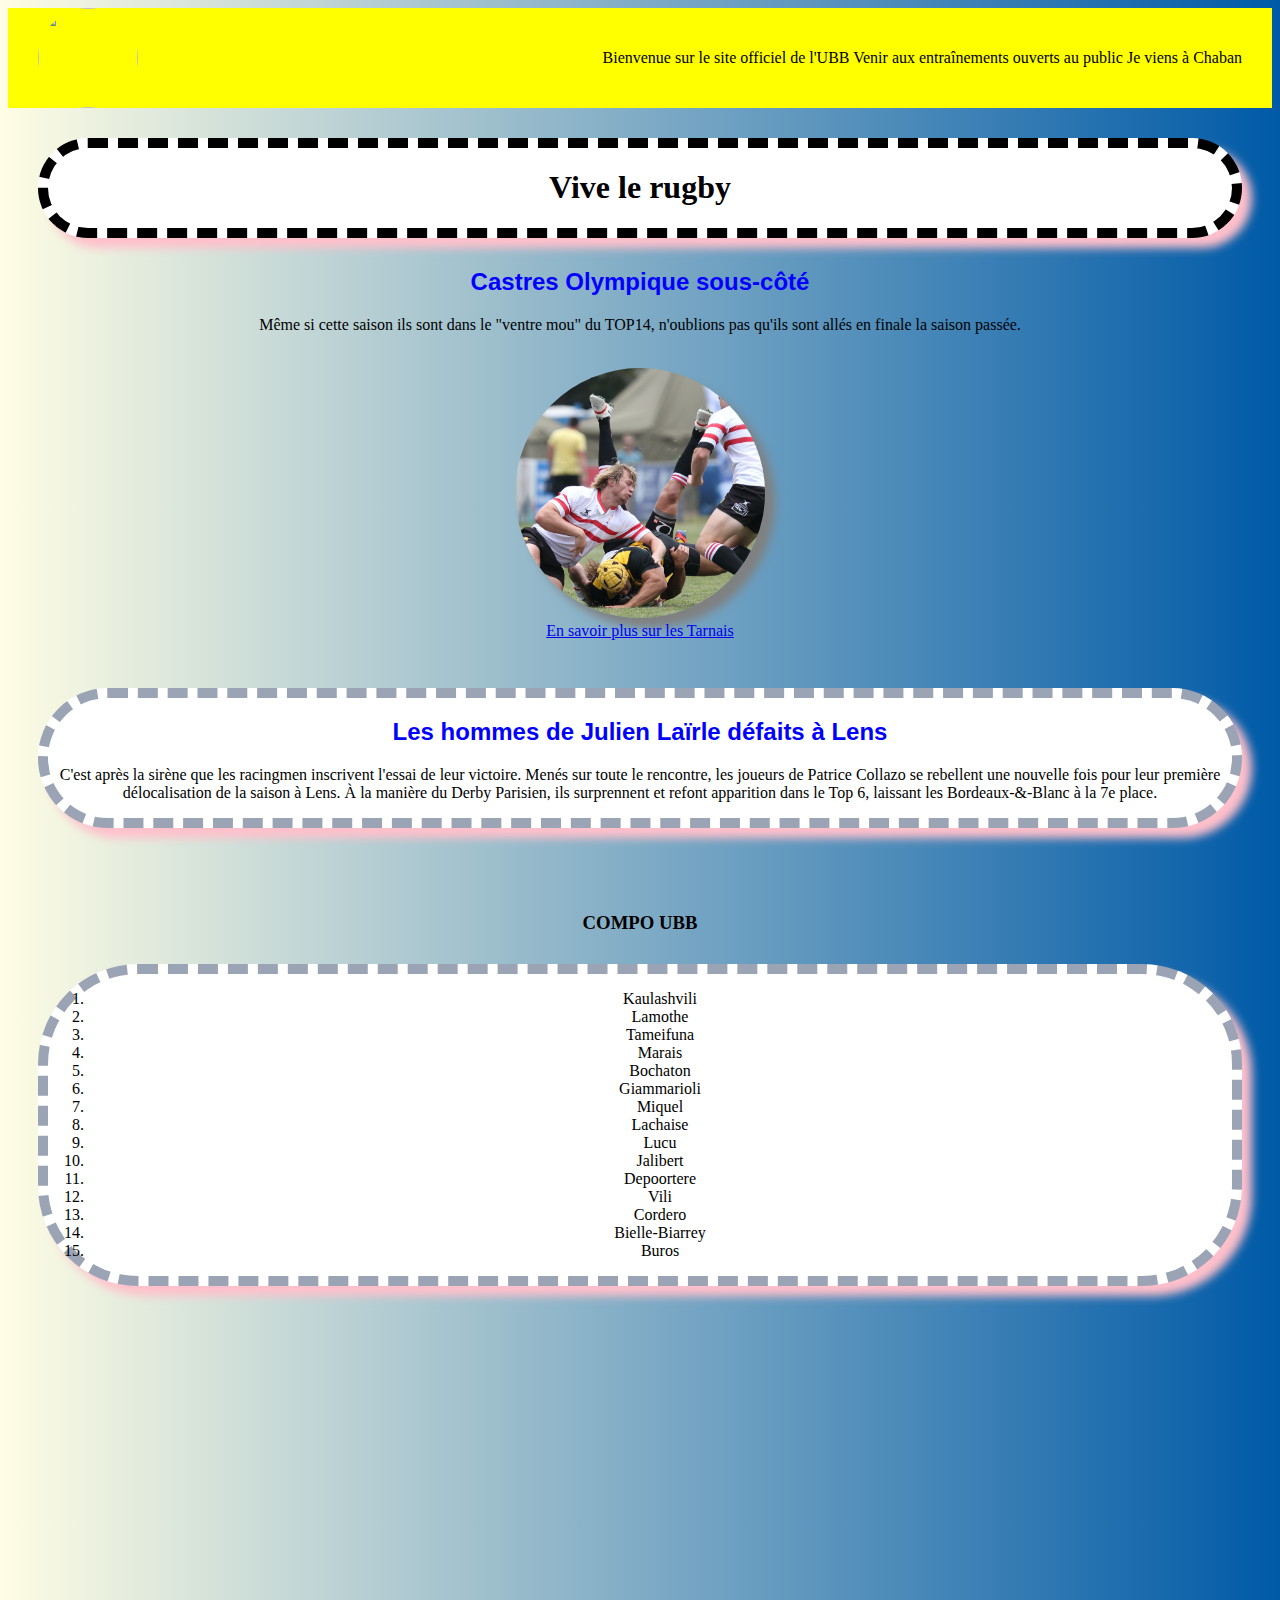
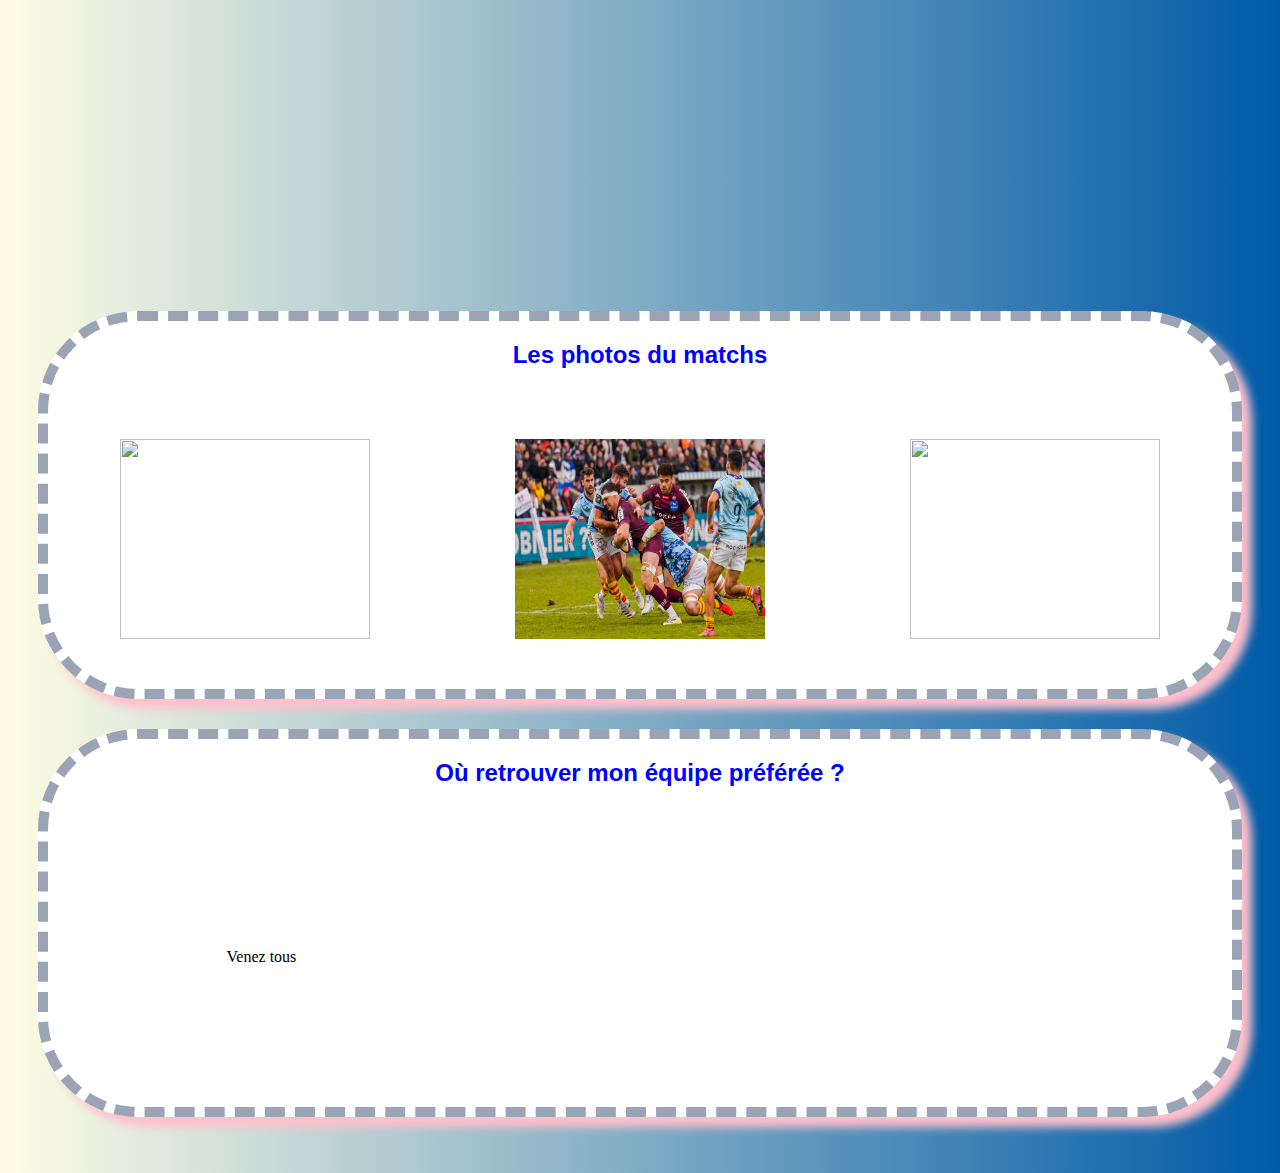
==== index.html @ b7ba9957 "Add files via upload" ====
<!DOCTYPE html>
 <html>
 <head>
 	<meta charset="utf-8">
 	<title>Chantons tous le Biarritz Olympique</title>
 	<link rel="stylesheet" type="text/css" href="style.css">
 
 </head>
 <body>
 	</div>
 	<div class="mynavbar">

 		<img class="logo" src="https://th.bing.com/th/id/OIP.5Ku8ZkdWPCu4ILT8CYXFGQHaEL?w=281&h=180&c=7&r=0&o=5&dpr=2&pid=1.7" width="350px">

 		<div class="links">
 			<a class="link">Bienvenue sur le site officiel de l'UBB</a>
 			<a class="link">Venir aux entraînements ouverts au public</a>
 			<a class="link">Je viens à Chaban</a>
 			
 		</div>


 	</div>	



 	<div class="frame2">
 	<h1>Vive le rugby</h1>
 	</div>
 	<H2>Castres Olympique sous-côté</H2>
 	<p>Même si cette saison ils sont dans le "ventre mou" du TOP14, n'oublions pas qu'ils sont allés en finale la saison passée.</p>
 	<br>
	<img width="604" src="images/caramel.jpg" class="avatar">
	<br>
 	<a target="_blank" href="https://castres-olympique.com">En savoir plus sur les Tarnais</a>
	<br>
	<br>
	<div class=frame>
	
		<h2>Les hommes de Julien Laïrle défaits à Lens</h2>
		<p>C'est après la sirène que les racingmen inscrivent l'essai de leur victoire. Menés sur toute le rencontre, les joueurs de Patrice Collazo se rebellent une nouvelle fois pour leur première délocalisation de la saison à Lens. À la manière du Derby Parisien, ils surprennent et refont apparition dans le Top 6, laissant les Bordeaux-&-Blanc à la 7e place.</p>
</div>
<br>

	<br>
	<h3>COMPO UBB</h3>
	<div class ="frame">
		<ol>

			<li>Kaulashvili</li>
			<li>Lamothe</li>
			<li>Tameifuna</li>
			<li>Marais</li>
			<li>Bochaton</li>
			<li>Giammarioli</li>
			<li>Miquel</li>
			<li>Lachaise</li>
			<li>Lucu</li>
			<li>Jalibert</li>
			<li>Depoortere</li>
			<li>Vili</li>
			<li>Cordero</li>
			<li>Bielle-Biarrey</li>
			<li>Buros</li>

		</div>
<br>
	</ol>

	<iframe <iframe width="966" height="543" src="https://www.youtube.com/embed/VqKEqnWiR8o" title="Racing 92 - UBB : Le Résumé" frameborder="0" allow="accelerometer; autoplay; clipboard-write; encrypted-media; gyroscope; picture-in-picture; web-share" allowfullscreen></iframe>

	<div class="frame">
		<h2>Les photos du matchs </h2>
		<div class="galery">

				<img src="images/BigBEN.jpg" width="250px" height="200px">
				<img src="images/bastiensite.png" width="250px" height="200px">
				<img src="images/gimbert.jpg" width="250px" height="200px">
		</div>

	</div>
	<div class="frame">
		<h2> Où retrouver mon équipe préférée ?</h2>
		<div class="maps">
			<p>Venez tous</p>
			<iframe src="https://www.google.com/maps/embed?pb=!1m18!1m12!1m3!1d2829.623246730185!2d-0.6008835237195419!3d44.82923947557982!2m3!1f0!2f0!3f0!3m2!1i1024!2i768!4f13.1!3m3!1m2!1s0xd55278b3dac51ed%3A0x5df947539cfbc03a!2sStade%20Chaban-Delmas!5e0!3m2!1sfr!2sfr!4v1682578743143!5m2!1sfr!2sfr" width="400" height="300" style="border:0;" allowfullscreen="" loading="lazy" referrerpolicy="no-referrer-when-downgrade">
			</iframe>
		</div>
	</div>
 </body>
 </html>
 <br>


 	</div>
---- style.css ----
h2	{
	color : blue; 
	font-family: Arial
	}

body{
	text-align: 
		center;
		background: #005AA7;  /* fallback for old browsers */
background: -webkit-linear-gradient(to right, #FFFDE4, #005AA7);  /* Chrome 10-25, Safari 5.1-6 */
background: linear-gradient(to right, #FFFDE4, #005AA7); /* W3C, IE 10+/ Edge, Firefox 16+, Chrome 26+, Opera 12+, Safari 7+ */

	}

ol{
	text-align: 
		center
	}

.frame {

background: white;
border: dashed 10px #9BA4B5;
border-radius : 100px;
margin: 30px;
box-shadow:10px 10px 10px pink; 

}

.frame2 {
background: white;
border: dashed 10px ;
border-radius : 100px;
margin: 30px;
box-shadow:10px 10px 10px pink; 
      }

.avatar	{
	width: 250px;
	height:250px;
	border-radius:60%;
	object-fit: cover;
	box-shadow: 10px 10px 10px grey;		

}

.galery{
	display: flex;
	justify-content: space-around;
	align-items: center;
	height: 300px
}

.maps{
	display: flex;
	justify-content: space-around;
	align-items: center;

}

.logo{
	border-radius: 50%;
	height: 100px;
	width: 100px;
	object-fit: cover;

}

.mynavbar{
	background-color: yellow;
	display: flex;
	justify-content: space-between;
	align-items: center;

}

.links{
	margin-right: 30px;

}

.logo{
	margin-left: 30PX;


}
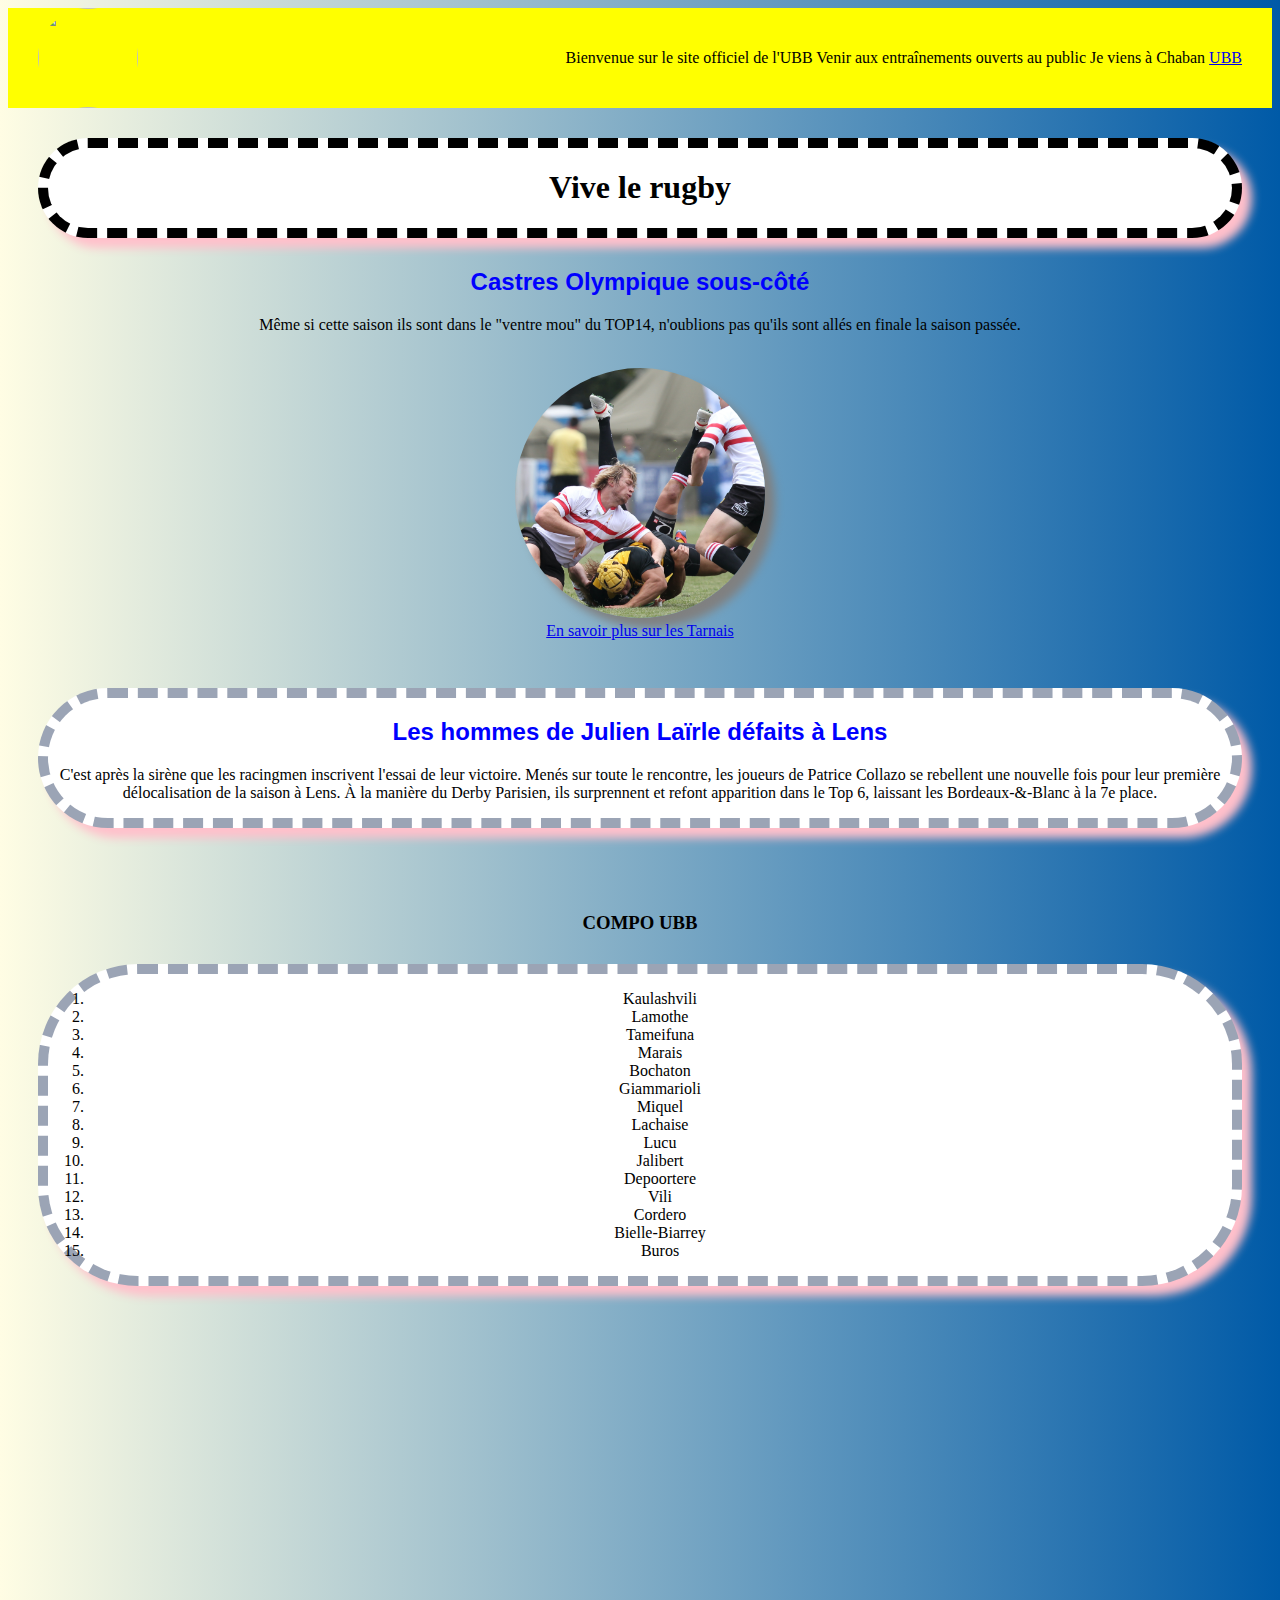
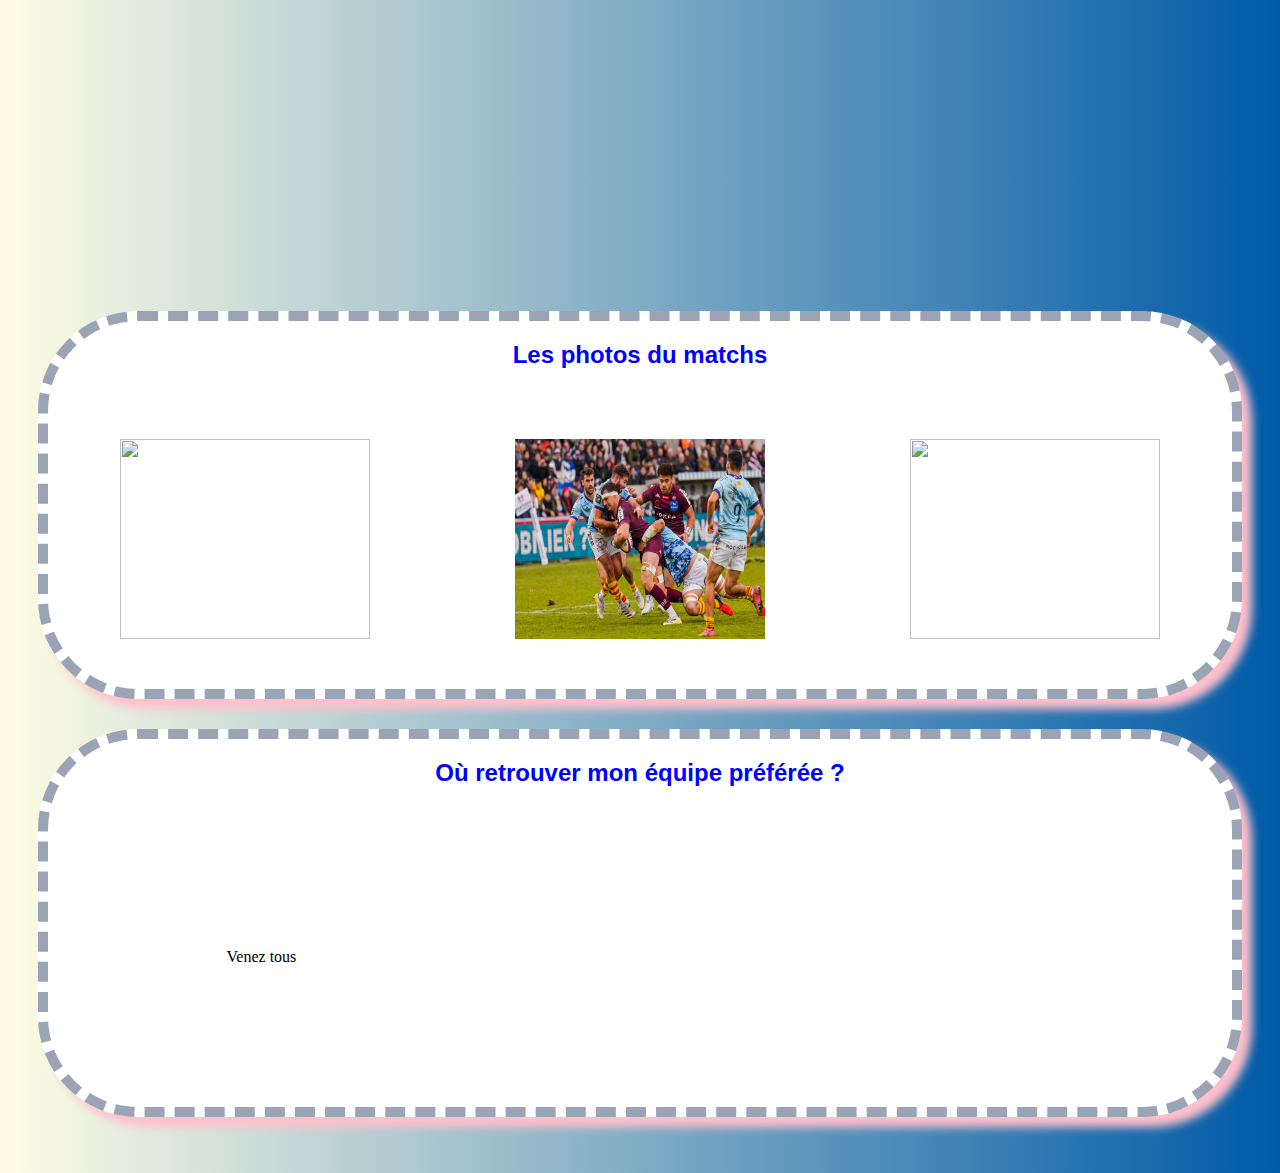
==== commit 31c1e8ca: "Add files via upload" ====
--- a/index.html
+++ b/index.html
@@ -16,6 +16,7 @@
  			<a class="link">Bienvenue sur le site officiel de l'UBB</a>
  			<a class="link">Venir aux entraînements ouverts au public</a>
  			<a class="link">Je viens à Chaban</a>
+ 			<a href="team.html"class="link">UBB</a>
  			
  		</div>
 
